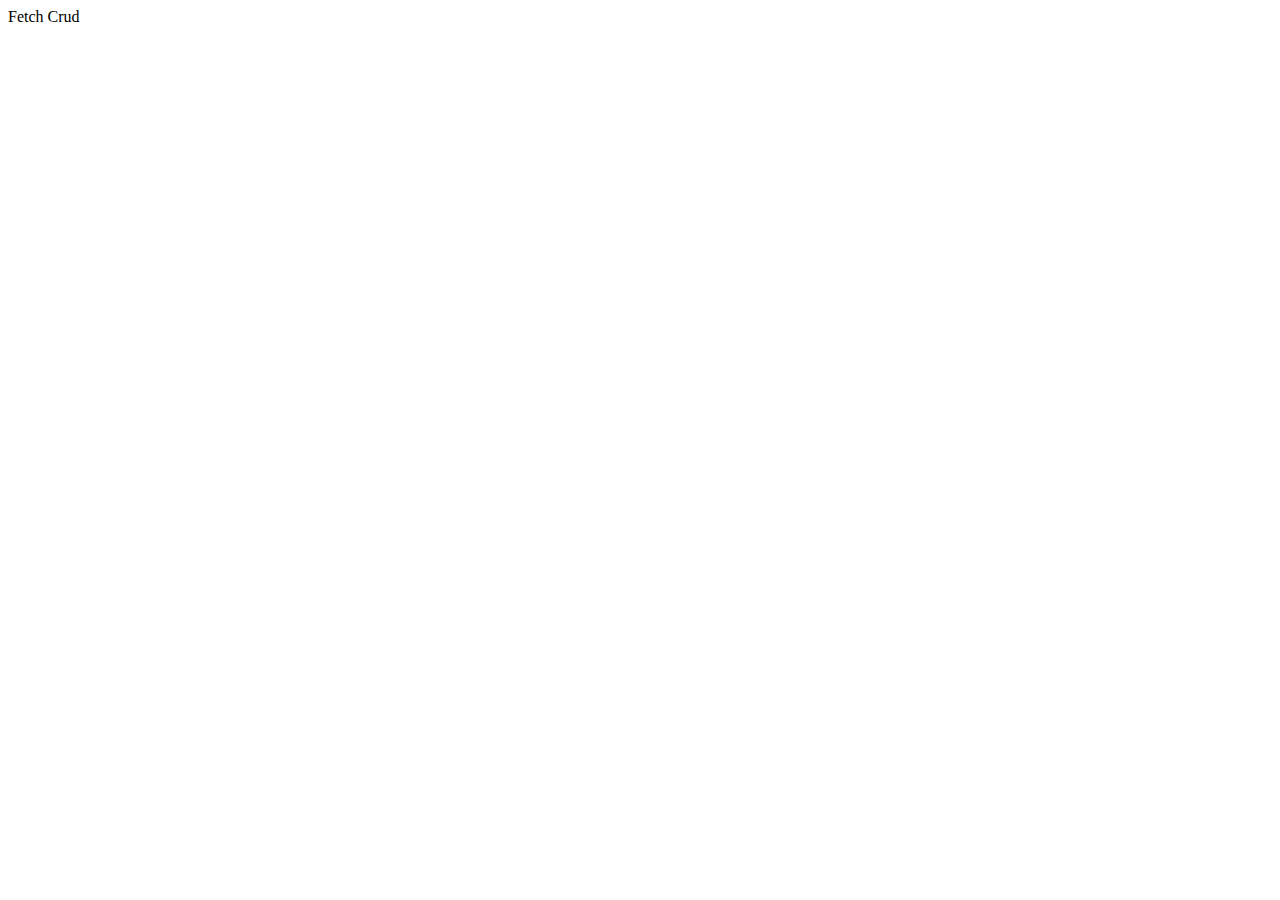
==== index.html @ 82c572a1 "added" ====
<!DOCTYPE html>
<html lang="en">
<head>
    <meta charset="UTF-8">
    <meta name="viewport" content="width=device-width, initial-scale=1.0">
    <title>Fetch crud</title>
</head>
<body>
    <div id="root">
        Fetch Crud
    </div>
</body>
</html>
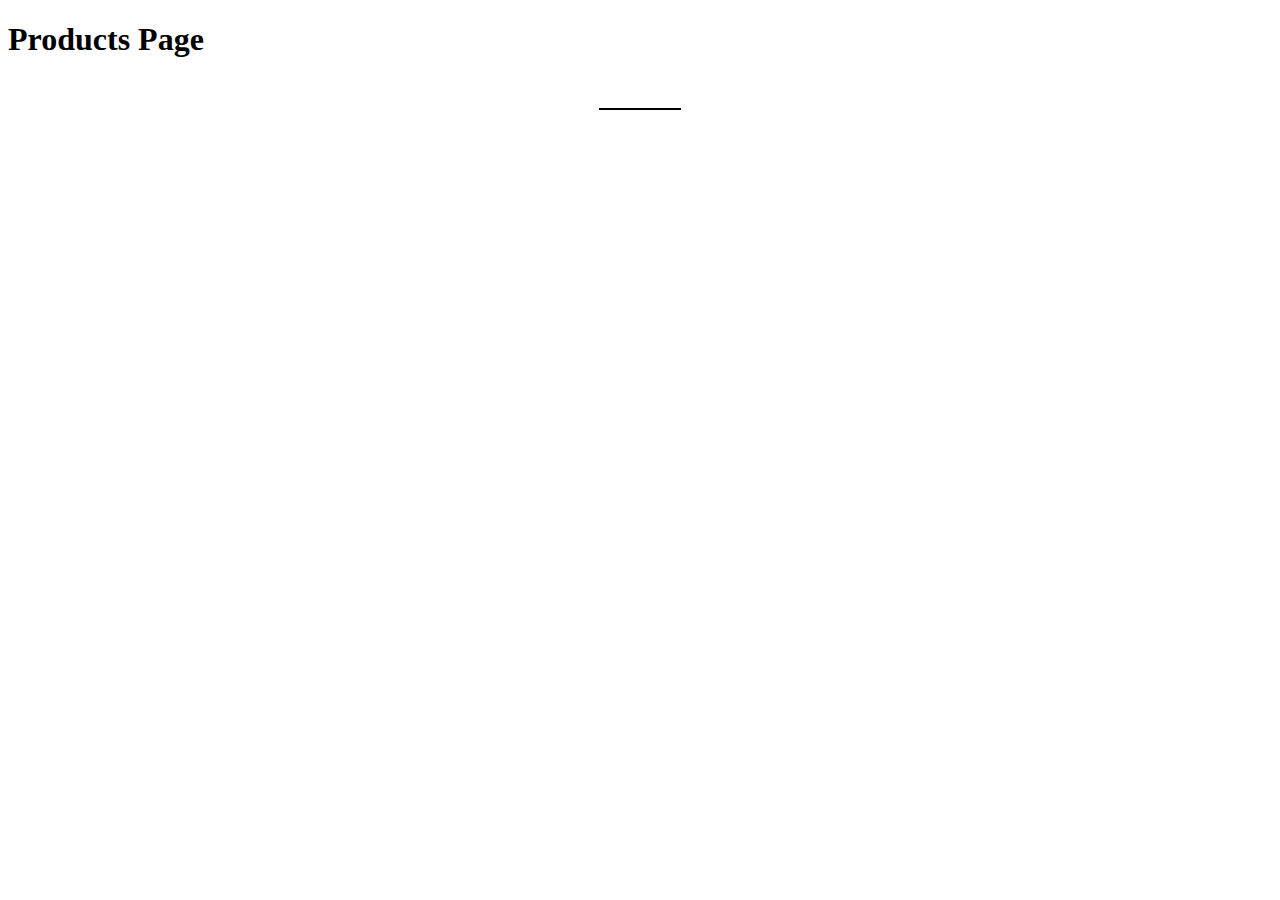
==== commit a3bf9a9f: "added code" ====
--- a/index.html
+++ b/index.html
@@ -3,11 +3,13 @@
 <head>
     <meta charset="UTF-8">
     <meta name="viewport" content="width=device-width, initial-scale=1.0">
+    <link rel="stylesheet" href="./styles.css">
     <title>Fetch crud</title>
 </head>
 <body>
+    <h1>Products Page</h1>
     <div id="root">
-        Fetch Crud
     </div>
 </body>
+<script src="main.js"></script>
 </html>--- a/styles.css
+++ b/styles.css
@@ -0,0 +1,20 @@
+#root {
+    display: grid;
+    grid-template-columns: repeat(5, 1fr);
+    gap: 20px;
+    width: fit-content;
+    border: 1px solid black;
+    margin: auto;
+    margin-top: 50px;
+}
+
+.card {
+    border: 1px solid red;
+    border-radius: 10px;
+    padding: 10px;
+    box-shadow: rgba(0, 0, 0, 0.24) 0px 3px 8px;
+}
+
+.card > img {
+    width: 200px;
+}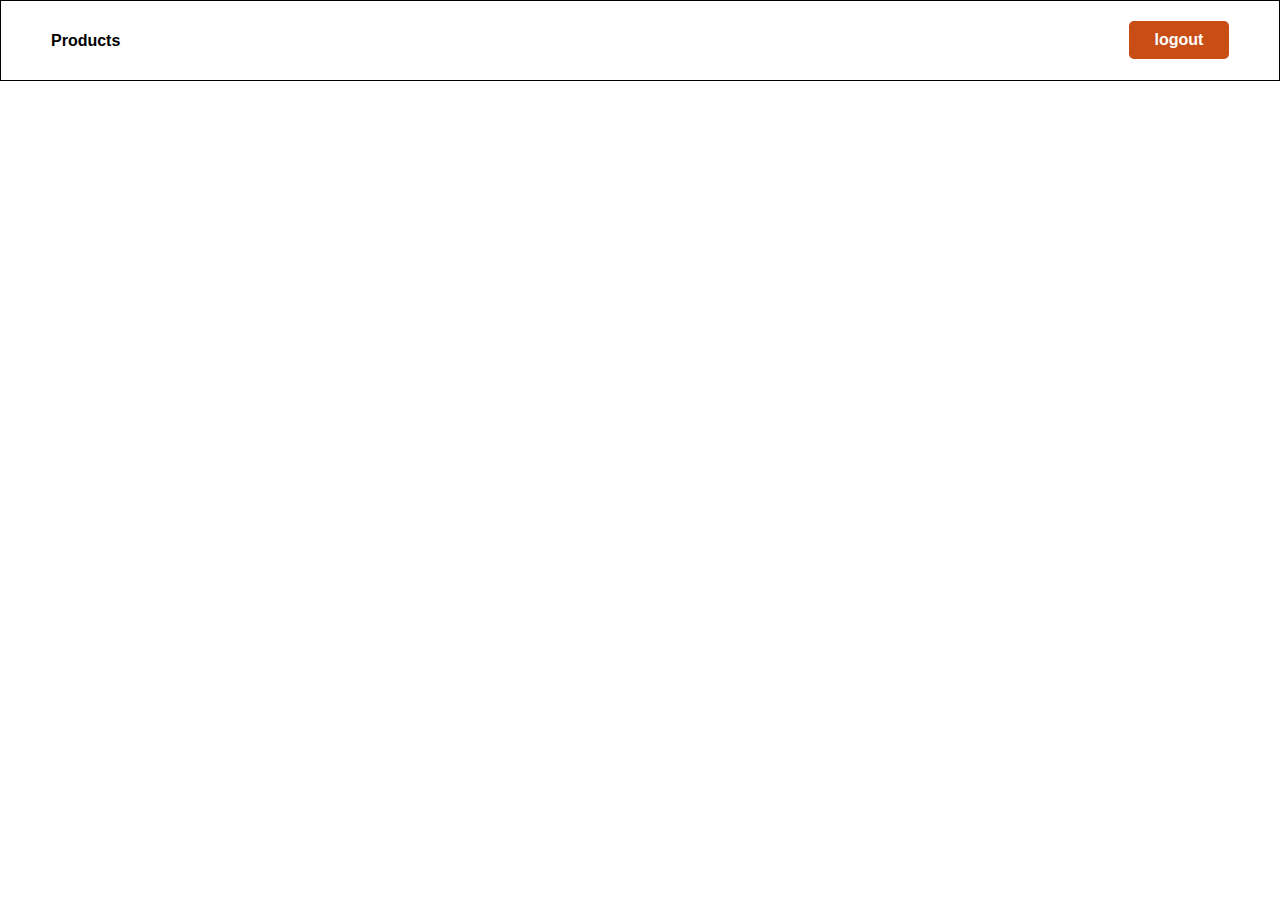
==== commit a7bdd3af: "Added the code" ====
--- a/index.html
+++ b/index.html
@@ -7,7 +7,14 @@
     <title>Fetch crud</title>
 </head>
 <body>
-    <h1>Products Page</h1>
+    <div id="navbar">
+      <h4>Products</h4>
+      <div>
+        <button id="logout">logout</button>
+         <h4 id="userName"></h4>
+         <h4 id="totalPrice"></h4>
+      </div>
+    </div>
     <div id="root">
     </div>
 </body>
--- a/styles.css
+++ b/styles.css
@@ -1,20 +1,89 @@
+body{
+    font-family: Poppins, sans-serif;
+    margin: 0;
+    padding: 0;
+}
+
 #root {
     display: grid;
-    grid-template-columns: repeat(5, 1fr);
+    grid-template-columns: repeat(4, 270px);
     gap: 20px;
     width: fit-content;
-    border: 1px solid black;
     margin: auto;
     margin-top: 50px;
 }
 
 .card {
-    border: 1px solid red;
     border-radius: 10px;
-    padding: 10px;
-    box-shadow: rgba(0, 0, 0, 0.24) 0px 3px 8px;
+    width: fit-content;
+    height: 360px;
+    padding: 18px;
+    box-shadow: rgba(17, 17, 26, 0.05) 0px 1px 0px, rgba(17, 17, 26, 0.1) 0px 0px 8px;
 }
 
 .card > img {
-    width: 200px;
-}+    width: 230px;
+    border-radius: 10px;
+    height: 220px;
+    box-shadow: rgba(0, 0, 0, 0.05) 0px 0px 0px 1px;
+}
+
+.card > p {
+    font-size: 18px;
+}
+
+#cartBtn {
+    padding:10px 20px;
+    border-radius: 5px;
+    font-size: 16px;
+    background-color: #4ec816;
+    color: #FFFFFF;
+    border: 0;
+    width: 230px;
+    cursor: pointer;
+    font-weight: bold;
+}
+
+#cartBtn:hover {
+    background-color: #07b30d;
+}
+
+#navbar{
+    display: flex;
+    align-items: center;
+    padding: 0 50px;
+    justify-content: space-between;
+    
+    border: 1px solid black;
+}
+
+h4 {
+   
+}
+
+#logout {
+    padding:10px 20px;
+    border-radius: 5px;
+    font-size: 16px;
+    background-color: #c84e16;
+    color: #FFFFFF;
+    border: 0;
+    width: 100px;
+    cursor: pointer;
+    font-weight: bold;
+    margin-top: 20px;
+}
+
+#logout:hover {
+    background-color: #c35405;
+}
+
+
+/* #deleteBtn {
+    padding:8px px;
+    border-radius: 5px;
+    font-size: 16px;
+    background-color: #166fc8;
+    color: #FFFFFF;
+    border: 0;
+} */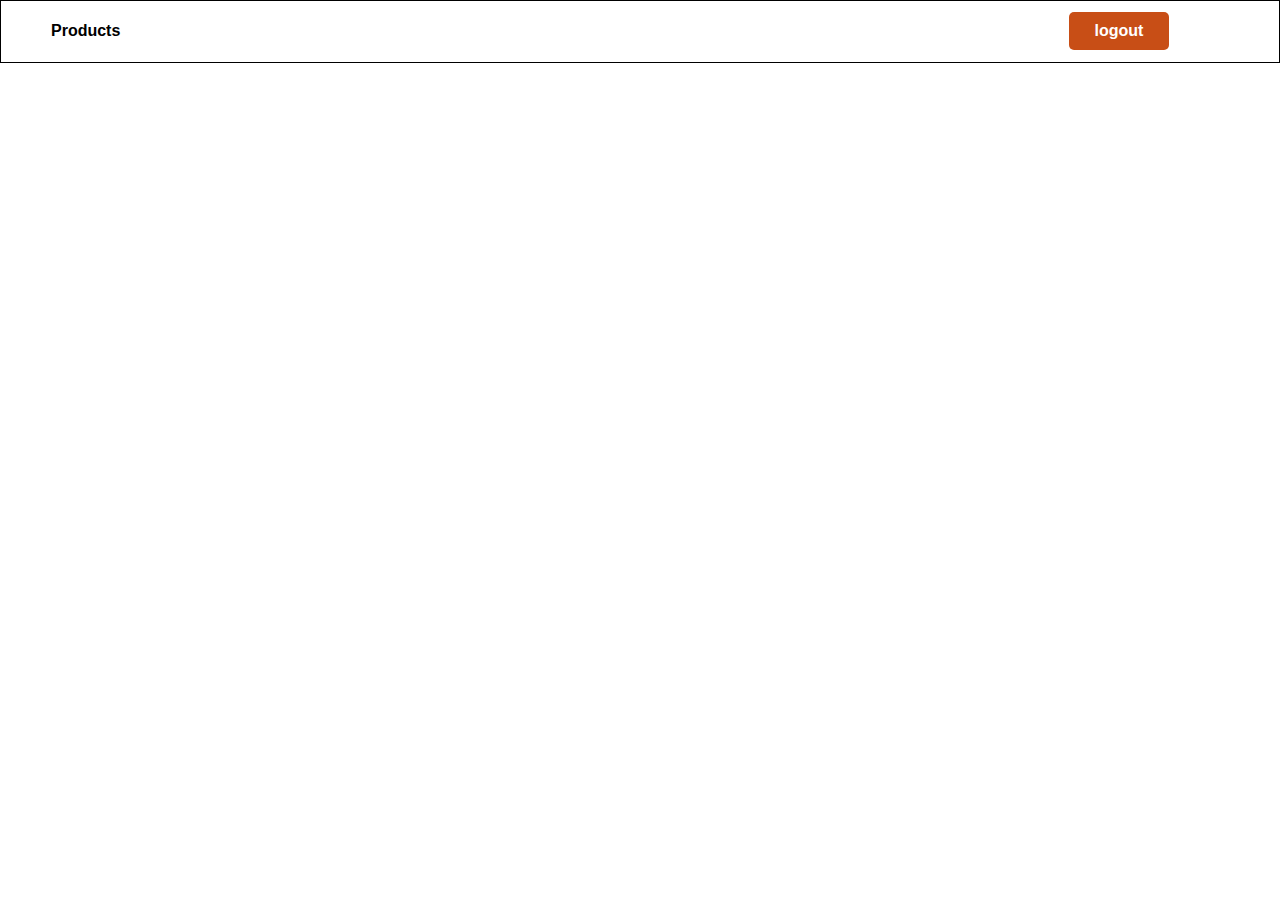
==== commit 642bf8c3: "Completed the code" ====
--- a/index.html
+++ b/index.html
@@ -9,7 +9,7 @@
 <body>
     <div id="navbar">
       <h4>Products</h4>
-      <div>
+      <div id="navChild">
         <button id="logout">logout</button>
          <h4 id="userName"></h4>
          <h4 id="totalPrice"></h4>
--- a/styles.css
+++ b/styles.css
@@ -53,12 +53,14 @@
     align-items: center;
     padding: 0 50px;
     justify-content: space-between;
-    
     border: 1px solid black;
 }
 
-h4 {
-   
+#navChild {
+    display: flex;
+    justify-content: center;
+    align-items: center;
+    gap: 30px;
 }
 
 #logout {
@@ -71,7 +73,6 @@
     width: 100px;
     cursor: pointer;
     font-weight: bold;
-    margin-top: 20px;
 }
 
 #logout:hover {
@@ -79,11 +80,3 @@
 }
 
 
-/* #deleteBtn {
-    padding:8px px;
-    border-radius: 5px;
-    font-size: 16px;
-    background-color: #166fc8;
-    color: #FFFFFF;
-    border: 0;
-} */